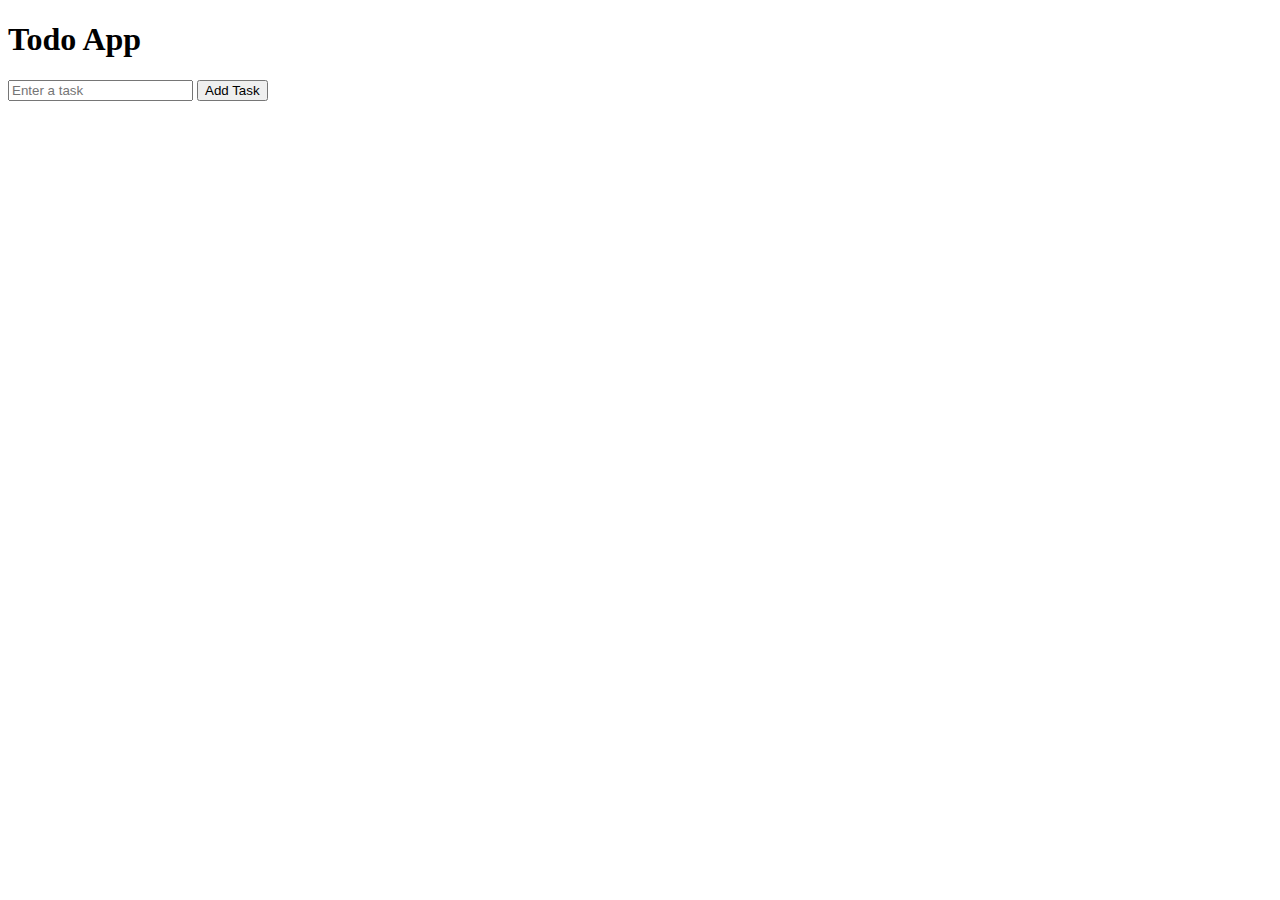
==== index.html @ 3c574e6e "Initial commit" ====
<!DOCTYPE html>
<html>
<head>
    <title>Todo App</title>
</head>
<body>
    <h1>Todo App</h1>
    <input type="text" id="taskInput" placeholder="Enter a task">
    <button onclick="addTask()">Add Task</button>
    <ul id="taskList">
        <!-- Tasks will be added here dynamically -->
    </ul>

    <script src="todoapp.js"></script>
</body>
</html>
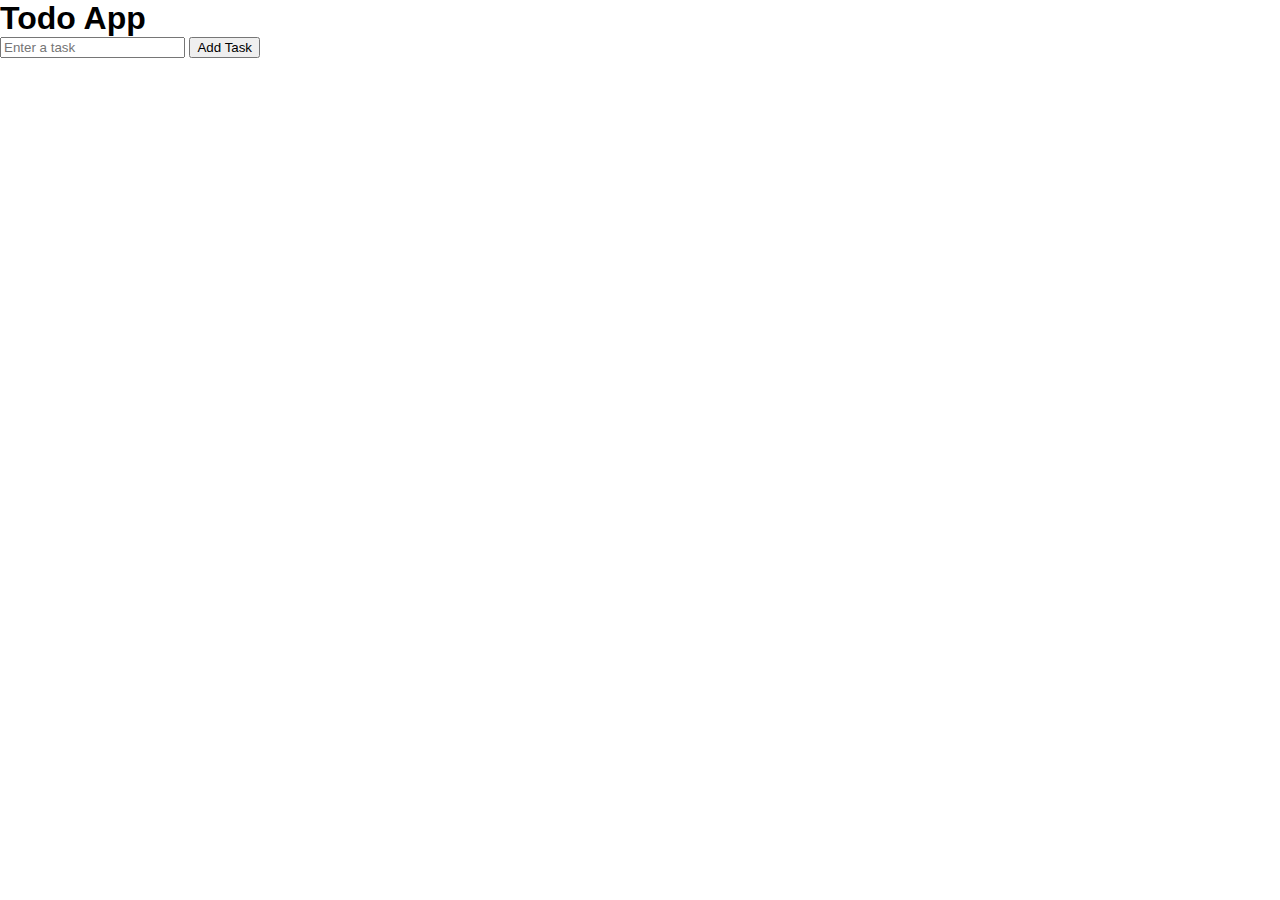
==== commit c8dbb754: "Updated webpage title" ====
--- a/index.html
+++ b/index.html
@@ -1,10 +1,13 @@
 <!DOCTYPE html>
 <html>
 <head>
-    <title>Todo App</title>
+    <title>Todo Application</title>
+	<link rel="stylesheet" type="text/css" href="styles.css">
+	
 </head>
 <body>
     <h1>Todo App</h1>
+	
     <input type="text" id="taskInput" placeholder="Enter a task">
     <button onclick="addTask()">Add Task</button>
     <ul id="taskList">
@@ -12,5 +15,23 @@
     </ul>
 
     <script src="todoapp.js"></script>
+
+
+  <script>
+    
+    const taskItems = document.querySelectorAll('.task-item');
+
+    
+    taskItems.forEach((taskItem) => {
+      const checkbox = taskItem.querySelector('.task-checkbox');
+      checkbox.addEventListener('change', () => {
+        taskItem.classList.toggle('completed', checkbox.checked);
+      });
+    });
+  </script>
 </body>
 </html>
+
+
+
+
--- a/styles.css
+++ b/styles.css
@@ -0,0 +1,93 @@
+/* Reset some default styles to ensure consistency */
+body, html, ul, li, h1, h2, h3, p {
+  margin: 0;
+  padding: 0;
+}
+
+body {
+  font-family: Arial, sans-serif;
+}
+
+/* Google Tasks-like container */
+.container {
+  max-width: 600px;
+  margin: 20px auto;
+  background-color: #fff;
+  box-shadow: 0 2px 5px rgba(0, 0, 0, 0.1);
+  border-radius: 5px;
+}
+
+/* Task list */
+.task-list {
+  list-style: none;
+  padding: 10px;
+}
+
+.task-item {
+  display: flex;
+  align-items: center;
+  padding: 8px;
+  border-bottom: 1px solid #f0f0f0;
+}
+
+.task-item:last-child {
+  border-bottom: none;
+}
+
+/* Task checkbox */
+.task-item .checkbox {
+  margin-right: 10px;
+}
+
+/* Completed task */
+.task-item.completed {
+  text-decoration: line-through;
+  color: #888;
+}
+
+/* Task title */
+.task-title {
+  flex: 1;
+}
+
+/* Add task input */
+.add-task-input {
+  border: none;
+  padding: 10px;
+  font-size: 16px;
+  width: 100%;
+}
+
+/* Task actions */
+.task-actions {
+  display: flex;
+  align-items: center;
+  justify-content: flex-end;
+  padding: 10px;
+  background-color: #f0f0f0;
+  border-radius: 0 0 5px 5px;
+}
+
+/* Button styles */
+.button {
+  background-color: #4285F4;
+  color: #fff;
+  padding: 8px 16px;
+  border: none;
+  border-radius: 4px;
+  cursor: pointer;
+  font-size: 14px;
+  text-transform: uppercase;
+}
+
+.button:hover {
+  background-color: #3a76dd;
+}
+
+.button:active {
+  background-color: #2962c0;
+}
+ .Completed {
+  text-decoration: line-through;
+  color: #888;
+}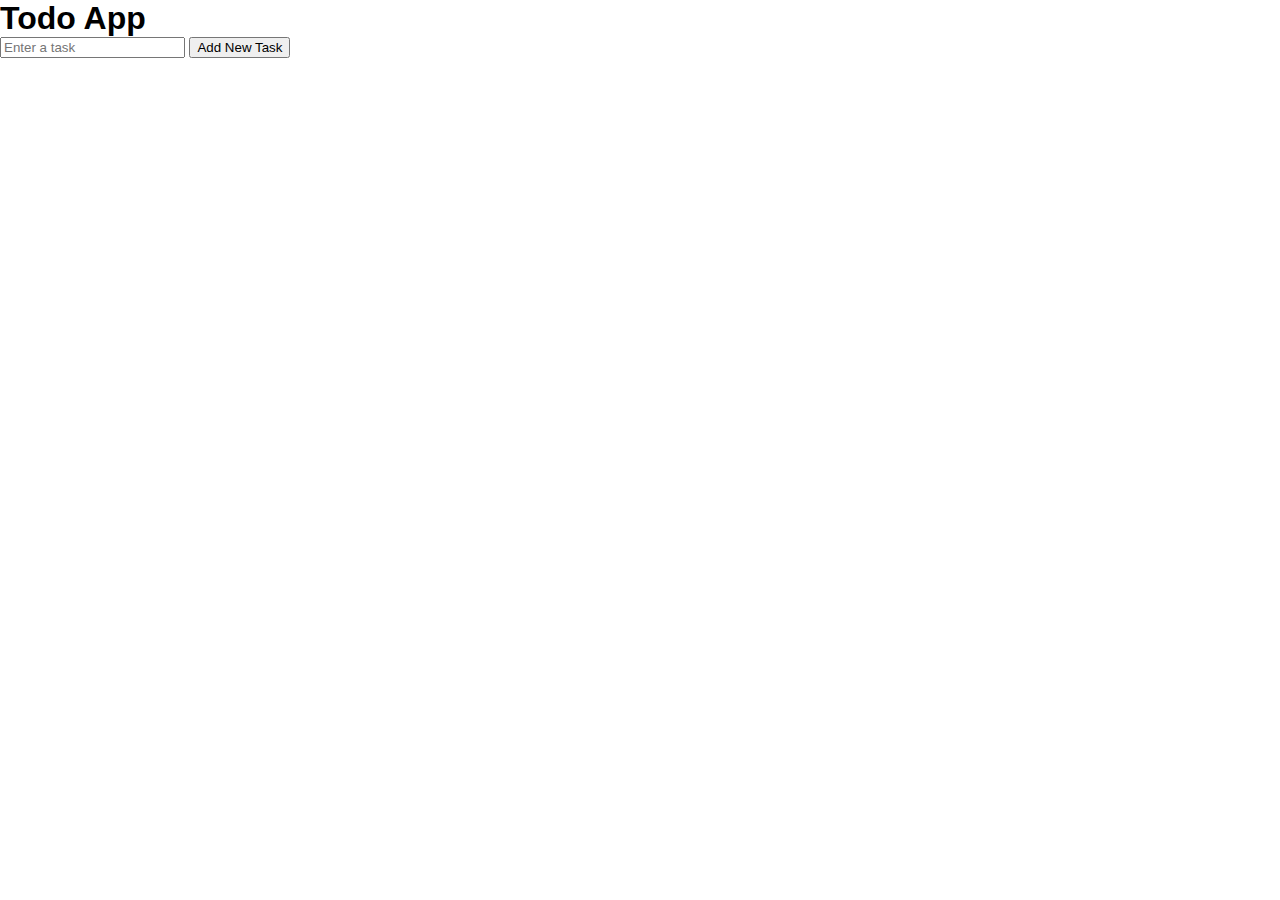
==== commit 3e2189c6: "Updated title" ====
--- a/index.html
+++ b/index.html
@@ -9,7 +9,7 @@
     <h1>Todo App</h1>
 	
     <input type="text" id="taskInput" placeholder="Enter a task">
-    <button onclick="addTask()">Add Task</button>
+    <button onclick="newTask()">Add New Task</button>
     <ul id="taskList">
         <!-- Tasks will be added here dynamically -->
     </ul>
